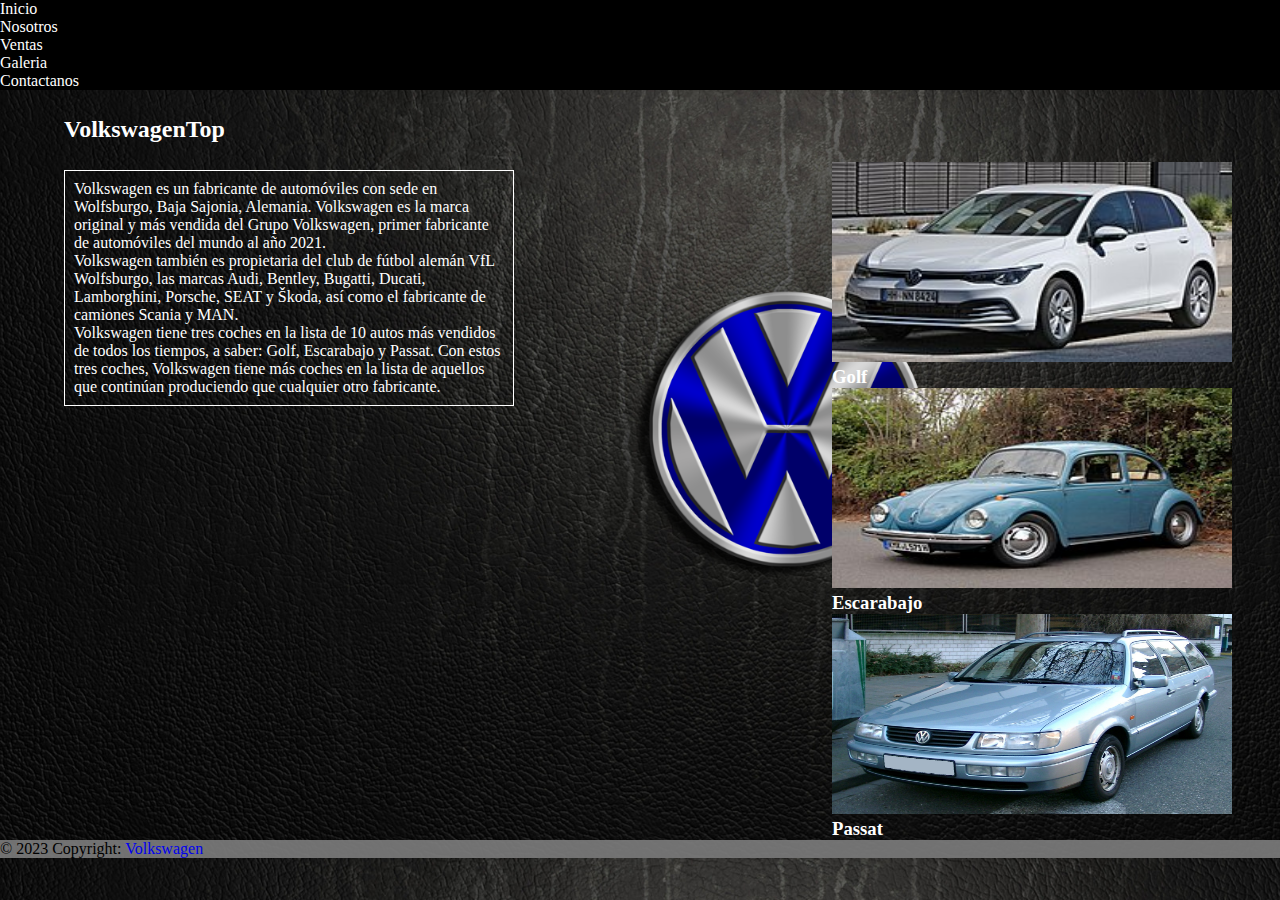
==== index.html @ 44057a71 "primerpush" ====
<!DOCTYPE html>
<html lang="es">
<head>
    <meta charset="UTF-8">
    <meta http-equiv="X-UA-Compatible" content="IE=edge">
    <meta name="viewport" content="width=device-width, initial-scale=1.0">
    <title>VolkswagenTop </title>
    <link rel="shortcut icon" href="./img/logo-vw.ico">
    <link href="https://cdn.jsdelivr.net/npm/bootstrap@5.0.2/dist/css/bootstrap.min.css" rel="stylesheet" integrity="sha384-EVSTQN3/azprG1Anm3QDgpJLIm9Nao0Yz1ztcQTwFspd3yD65VohhpuuCOmLASjC" crossorigin="anonymous">
    <link href="./estilos/estilos.css" rel="stylesheet">
    <link rel="stylesheet" href="https://use.fontawesome.com/releases/v5.8.1/css/all.css" integrity="sha384-50oBUHEmvpQ+1lW4y57PTFmhCaXp0ML5d60M1M7uH2+nqUivzIebhndOJK28anvf" crossorigin="anonymous">
</head>
<body>
    <header>
        <ul class="nav justify-content-center navBar">
            <li class="nav-item">
              <a class="nav-link navItem" aria-current="page" href="./index.html">Inicio</a>
            </li>
            <li class="nav-item">
              <a class="nav-link navItem" href="./secciones/nosotros.html">Nosotros</a>
            </li>
            <li class="nav-item">
              <a class="nav-link navItem" href="./secciones/ventas.html">Ventas</a>
            </li>
            <li class="nav-item">
              <a class="nav-link navItem" href="./secciones/galeria.html">Galeria</a>
            </li>
            <li class="nav-item">
              <a class="nav-link navItem" href="./secciones/contactanos.html">Contactanos</a>
              </li>
          </ul>
    </header>
    <main>
      <h2>VolkswagenTop</h2>
      <div class="parrafo">
        <p span style="border-image: initial; border: 1px solid white;" class="parrafoVolks">
        Volkswagen es un fabricante de automóviles con sede en Wolfsburgo, Baja Sajonia, Alemania. Volkswagen es la marca original y más vendida del Grupo Volkswagen, primer fabricante de automóviles del mundo al año 2021. <br> Volkswagen también es propietaria del club de fútbol alemán VfL Wolfsburgo, las marcas Audi, Bentley, Bugatti, Ducati, Lamborghini, Porsche, SEAT y Škoda, así como el fabricante de camiones Scania y MAN. <br> Volkswagen tiene tres coches en la lista de 10 autos más vendidos de todos los tiempos, a saber: Golf, Escarabajo y Passat. Con estos tres coches, Volkswagen tiene más coches en la lista de aquellos que continúan produciendo que cualquier otro fabricante.</p>
      </div>
    </main>
      <div class="flex-container">

        <div>
          <img src="/img/Golf.jpg" alt="" class="itemGolf"></div>
          <h3>Golf</h3>
        
        <div>
          <img src="/img/Escarabajo.jpg" alt="" class="itemEscarabajo"></div>
          <h3>Escarabajo</h3>
        
        <div>
          <img src="/img/Passat.jpg" alt="" class="itemPassat"></div>
          <h3>Passat</h3>
        </div>
        
        <footer class="text-center text-white footer">
          <div class="container pt-4">
            <section class="mb-4">
              <a
                class="btn btn-link btn-floating btn-lg text-dark m-1"
                href="#!"
                role="button"
                data-mdb-ripple-color="dark"
                ><i class="fab fa-facebook-f"></i
              ></a>
        
              <a
                class="btn btn-link btn-floating btn-lg text-dark m-1"
                href="#!"
                role="button"
                data-mdb-ripple-color="dark"
                ><i class="fab fa-twitter"></i
              ></a>
        
              <a
                class="btn btn-link btn-floating btn-lg text-dark m-1"
                href="#!"
                role="button"
                data-mdb-ripple-color="dark"
                ><i class="fab fa-google"></i
              ></a>
        
              <a
                class="btn btn-link btn-floating btn-lg text-dark m-1"
                href="#!"
                role="button"
                data-mdb-ripple-color="dark"
                ><i class="fab fa-instagram"></i
              ></a>
            </section>
          </div>
        
          <div class="text-center text-dark p-3">
            © 2023 Copyright: 
            <a class="text-dark" href="https://mdbootstrap.com/">Volkswagen</a>
          </div>
        </footer>
</body>
</html>
---- estilos/estilos.css ----
*{
    text-decoration: none;
    margin: 0px;
    padding: 0px;
}

.navBar{
    background-color: black;
}

body{
    background-image: url(../img/fondo-pagina.png);
    background-size: cover;
}

.navItem{
    color: white;
}

.card-body{
    color: white;
    background-color: black
}
.masInfo{
    background-color: rgba(119, 114, 114, 0.692);
    color: rgba(255, 255, 255, 0.856);
}

.productContainer{
    margin-left: 8%;
    margin-top: 3%;
}

.imgAuto{
    height: 300px;
    border-bottom: 6px solid rgba(0, 0, 0, 0.729);
}

.itemAuto{
    width: 300px;
    height: 630px;
    border: 3px solid white;
}

main{
    color: white;
    margin-left: 5%;
    margin-top: 2%;
    width: 500px;
}

.parrafoVolks{
    margin-top: 6%;
    padding: 2%;
}

.parrafo{
    width: 90%;
}

.flex-container {
    flex-direction: column;
    margin-left: 65%;
    margin-top: -19%;
    color: white;
}

.itemGolf{
    width: 400px;
    height: 200px;
}

.itemEscarabajo{
    width: 400px;
    height: 200px;
}

.itemPassat{
    width: 400px;
    height: 200px;
}

/*Footer*/
.footer{
    background-color: rgba(128, 128, 128, 0.884);
}
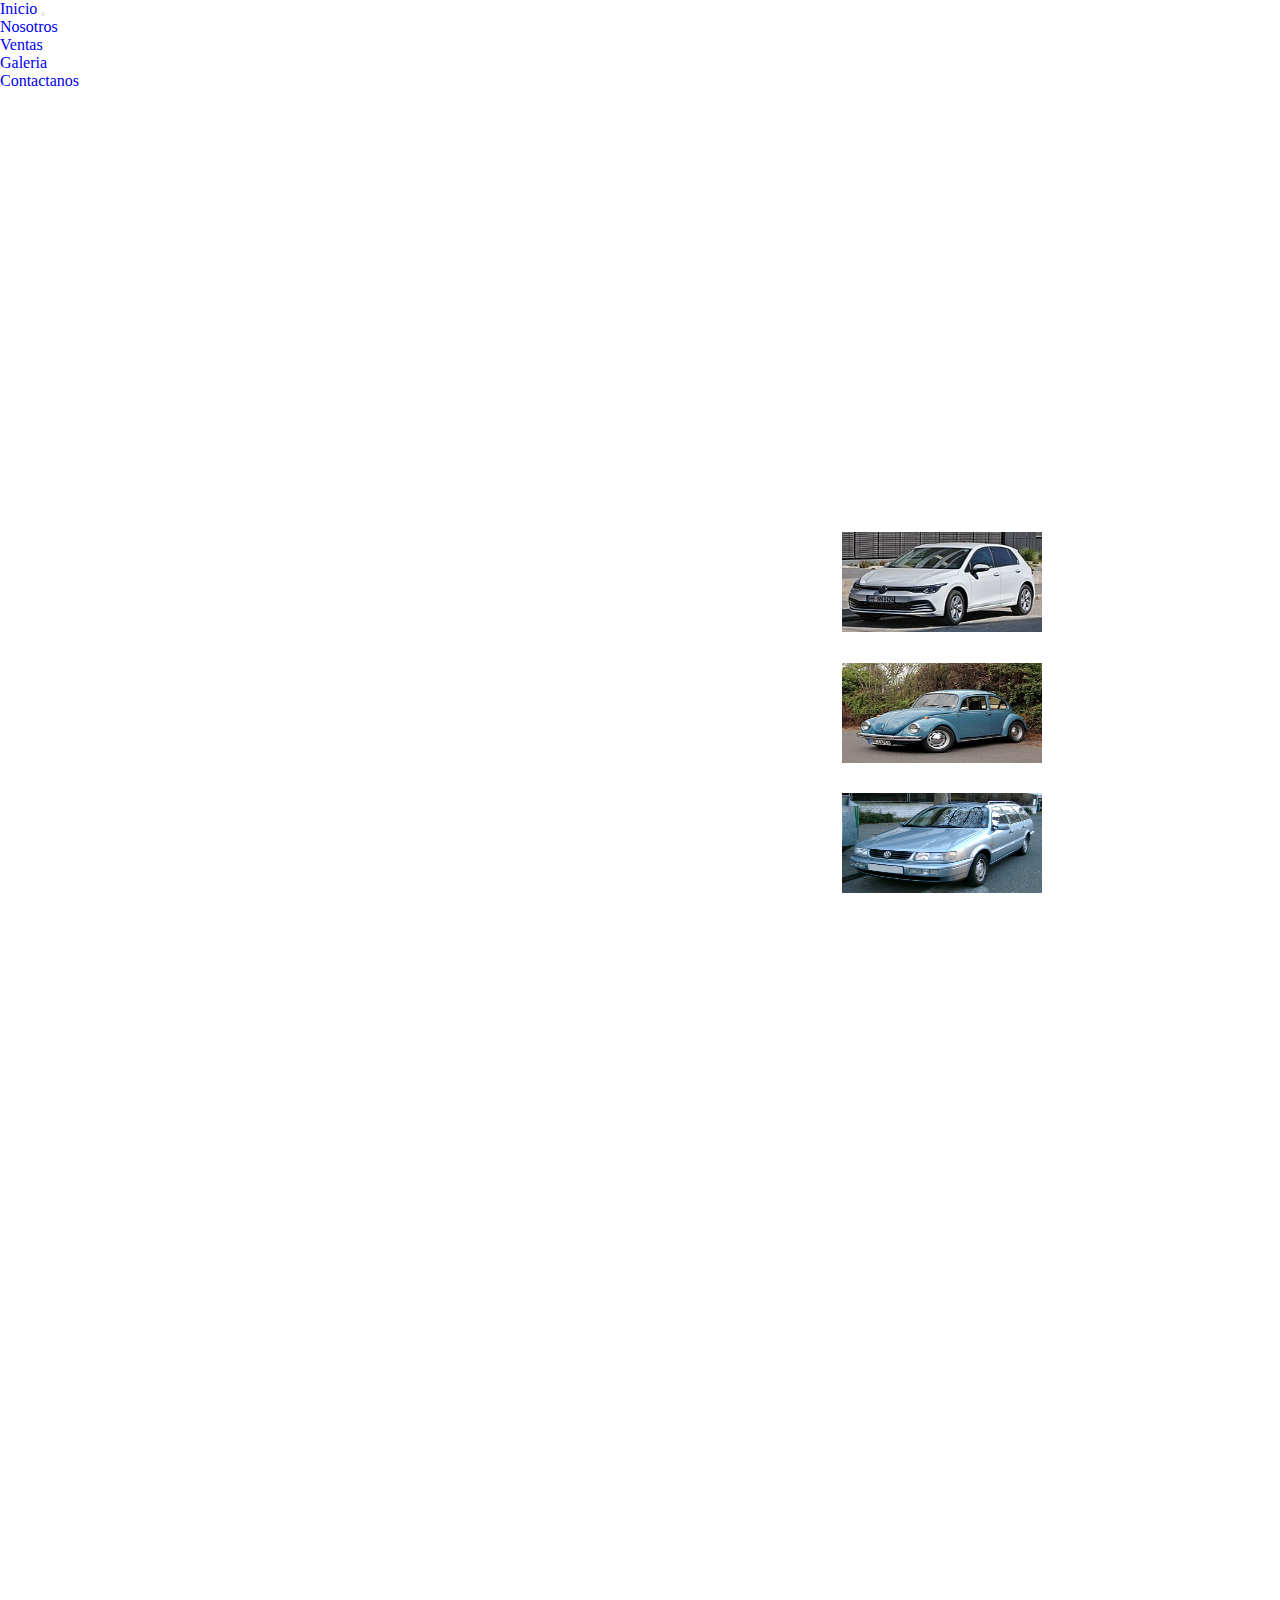
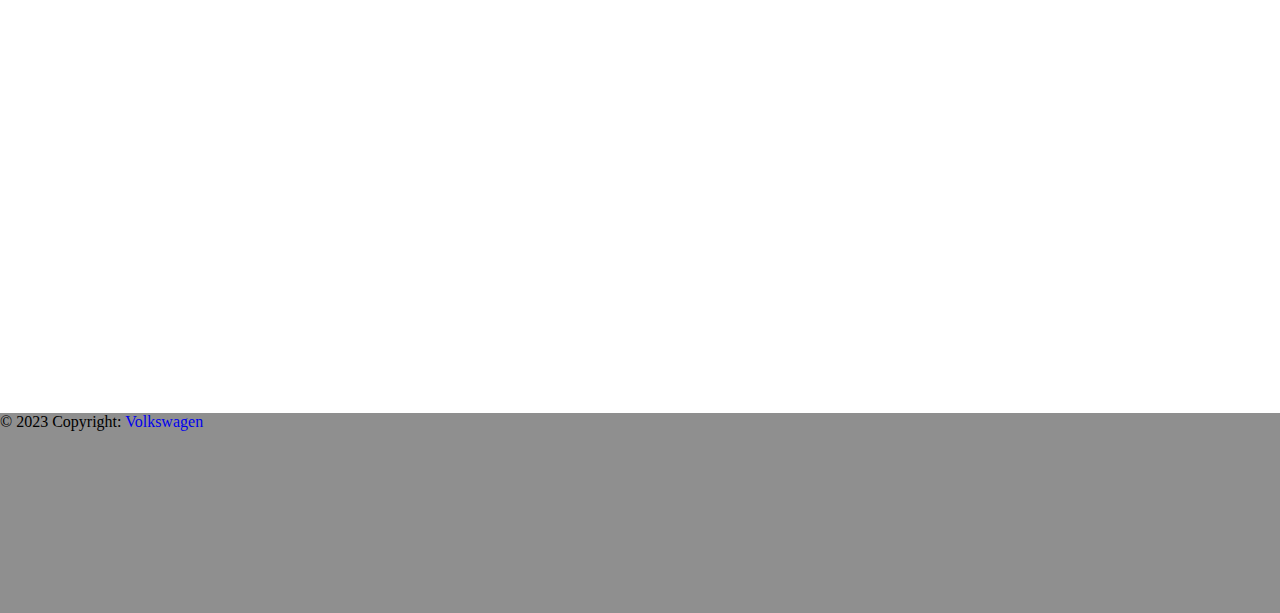
==== commit 721283dc: "arreglando errores" ====
--- a/index.html
+++ b/index.html
@@ -4,31 +4,43 @@
     <meta charset="UTF-8">
     <meta http-equiv="X-UA-Compatible" content="IE=edge">
     <meta name="viewport" content="width=device-width, initial-scale=1.0">
+    <meta name="keywords" content="Volkswagen, Autos, Cars, Tunning, Ventas, Siricco, Vento, Gol, Golf, Sucursales, Comprar, Autos usados, Autos nuevos, ">
+    <meta name="description" content="Pagina sobre Volkswagen para encontrar autos, imagenes, sucursales y conocer mas sobre Volkswagen.">
     <title>VolkswagenTop </title>
     <link rel="shortcut icon" href="./img/logo-vw.ico">
     <link href="https://cdn.jsdelivr.net/npm/bootstrap@5.0.2/dist/css/bootstrap.min.css" rel="stylesheet" integrity="sha384-EVSTQN3/azprG1Anm3QDgpJLIm9Nao0Yz1ztcQTwFspd3yD65VohhpuuCOmLASjC" crossorigin="anonymous">
     <link href="./estilos/estilos.css" rel="stylesheet">
     <link rel="stylesheet" href="https://use.fontawesome.com/releases/v5.8.1/css/all.css" integrity="sha384-50oBUHEmvpQ+1lW4y57PTFmhCaXp0ML5d60M1M7uH2+nqUivzIebhndOJK28anvf" crossorigin="anonymous">
+    <link href="https://cdn.jsdelivr.net/npm/bootstrap@5.3.0-alpha3/dist/css/bootstrap.min.css" rel="stylesheet" integrity="sha384-KK94CHFLLe+nY2dmCWGMq91rCGa5gtU4mk92HdvYe+M/SXH301p5ILy+dN9+nJOZ" crossorigin="anonymous">
+    <script src="https://cdn.jsdelivr.net/npm/bootstrap@5.3.0-alpha3/dist/js/bootstrap.bundle.min.js" integrity="sha384-ENjdO4Dr2bkBIFxQpeoTz1HIcje39Wm4jDKdf19U8gI4ddQ3GYNS7NTKfAdVQSZe" crossorigin="anonymous"></script>
+    <link href="./sass/styles.css" rel="stylesheet">
 </head>
 <body>
     <header>
-        <ul class="nav justify-content-center navBar">
-            <li class="nav-item">
-              <a class="nav-link navItem" aria-current="page" href="./index.html">Inicio</a>
-            </li>
-            <li class="nav-item">
-              <a class="nav-link navItem" href="./secciones/nosotros.html">Nosotros</a>
-            </li>
-            <li class="nav-item">
-              <a class="nav-link navItem" href="./secciones/ventas.html">Ventas</a>
-            </li>
-            <li class="nav-item">
-              <a class="nav-link navItem" href="./secciones/galeria.html">Galeria</a>
-            </li>
-            <li class="nav-item">
-              <a class="nav-link navItem" href="./secciones/contactanos.html">Contactanos</a>
+      <nav class="navbar navbar-expand-lg bg-body-tertiary">
+        <div class="container-fluid ">
+          <a class="navbar-brand" href="index.html">Inicio</a>
+          <button class="navbar-toggler" type="button" data-bs-toggle="collapse" data-bs-target="#navbarNav" aria-controls="navbarNav" aria-expanded="false" aria-label="Toggle navigation">
+            <span class="navbar-toggler-icon"></span>
+          </button>
+          <div class="collapse navbar-collapse" id="navbarNav">
+            <ul class="navbar-nav">
+              <li class="nav-item">
+                <a class="nav-link active" aria-current="page" href="./secciones/nosotros.html">Nosotros</a>
               </li>
-          </ul>
+              <li class="nav-item">
+                <a class="nav-link" href="./secciones/ventas.html">Ventas</a>
+              </li>
+              <li class="nav-item">
+                <a class="nav-link" href="./secciones/galeria.html">Galeria</a>
+              </li>
+              <li class="nav-item">
+                <a class="nav-link" href="./secciones/contactanos.html">Contactanos</a>
+              </li>
+            </ul>
+          </div>
+        </div>
+      </nav>
     </header>
     <main>
       <h2>VolkswagenTop</h2>
@@ -39,19 +51,35 @@
     </main>
       <div class="flex-container">
 
-        <div>
-          <img src="/img/Golf.jpg" alt="" class="itemGolf"></div>
+        <div class="imgauto">
           <h3>Golf</h3>
+          <img src="./img/Golf.jpg" alt="Imagen representativa de Volkswagen Golf" class="itemGolf"></div>
         
-        <div>
-          <img src="/img/Escarabajo.jpg" alt="" class="itemEscarabajo"></div>
+        <div class="imgauto">
           <h3>Escarabajo</h3>
+          <img src="./img/Escarabajo.jpg" alt="Imagen representativa de Volkswagen Escarabajo" class="itemEscarabajo"></div>
         
-        <div>
-          <img src="/img/Passat.jpg" alt="" class="itemPassat"></div>
+        <div class="imgauto">
           <h3>Passat</h3>
+          <img src="./img/Passat.jpg" alt="Imagen representativa de Volkswagen Passat" class="itemPassat"></div>
         </div>
-        
+      </div>
+      <div class="parrafo1">
+        <h3>La Historia de Volkswagen</h3>
+        <p class="parrafoHistoria">
+          La historia de Volkswagen empezó el siglo pasado, con el objetivo de crear un vehículo sencillo y accesible en la década de 1930. Las características “V” y “W” presentes desde 1939, han dejado una huella profunda en la industria automovilística de Europa y América. <br> Nació con el impulso de un concurso alemán, en el que empresarios presentaron sus mejores ideas para crear el “automóvil del pueblo”. Así, el diseñador Ferdinand Porsche fue contratado para desarrollar un nuevo vehículo familiar para cuatro personas, con un motor refrigerado por aire, de 7 litros por cada 100 kilómetros. <br> La misión del brillante y original diseñador, fue construir un automóvil económico y accesible al pueblo, en un momento en que los fabricantes producían solo para la élite. Porsche hizo los planos y diseños del primer vehículo, diseño que tenía detalles modernos e innovadores en comparación con lo que ya estaba en el mercado.
+        </p>
+        <h4>¿Cómo empezó todo?</h4>
+        <p class="parrafoHistoria">
+          El nombre del primer automóvil volkswagen fue Kdf-Wagen (Kraft durch Freude), que en español significa fuerza a través del placer. Pero popularmente, le llamaron Käfer, Beetle o Escarabajo. <br> El 27 de diciembre en 1939, comenzó la producción en serie del Beetle. Para el año 1940 empezaron las primeras exportaciones, en la década de 1950 se volvió famoso en toda Europa y América por su aspecto innovador, pequeño, pero resistente. <br> Heinrich Nordhoff, dirigió durante 20 años la compañía, quien tenía un objetivo claro: fabricar un solo modelo de automóvil, y hacer los menos cambios posibles en su diseño (solo para mejorar la calidad) para no perder su espíritu. <br> En 1950, año en que murió Ferdinand Porsche, Nordhoff llegó a 100 mil vehículos producidos en Wolfsburg. Empezó también a fabricar otros modelos como el popularmente llamado “Combi”. En 1953 inauguró la planta de Sao Paulo, en Brasil. En 1955 alcanzó un millón de autos producidos con base en el modelo Volkswagen Vocho. <br> En 1968, año de la muerte de Nordhoff, fue construida la fábrica de Puebla, en México, y en 1972, el Volkswagen Vocho, superó con más de 15 millones de unidades fabricadas, el récord de producción que conservaba un modelo de otra compañía, convirtiéndose en el automóvil más fabricado de la historia. <br> El último Volkswagen Vocho, fue producido el 30 de julio de 2003, en Puebla, siendo el número de 21,529,464. Así terminaba una historia de cerca de 70 años, pero la empresa también presentó al público el Passat, el Golf, el Polo, entre otros modelos.
+        </p>
+        <h4>Innovaciones</h4>
+        <p class="parrafoHistoria">
+          La compañía ha innovado durante toda su historia, prueba de ello, es el proyecto de un motor turbodiésel de inyección directa con tres cilindros, que fue una novedad porque aportó a la reducción del consumo de combustible y la contaminación medioambiental. <br> Su impacto en el mundo de los vehículos también se evidenció con el lanzamiento del Lupo 3L, que realizó la vuelta al mundo en 80 días consumiendo tan sólo 2,43 litros cada 100 km. 
+          <br> Así, la empresa innovó con varias características que le valieron importantes reconocimientos y el aumento de ventas. Instalaron el instrumento multifunción, sistemas de encendido y el control de cambios electrónicos, por mencionar algunos logros. <br> El famoso Escarabajo superó récords, consolidó uno de los símbolos más famosos de la calidad manufacturera alemana, y muchos de los conceptos técnicos creados por Ferdinand Porsche han impactado el mundo de los autos a nivel mundial.
+        </p>
+      </div>
+
         <footer class="text-center text-white footer">
           <div class="container pt-4">
             <section class="mb-4">
--- a/sass/styles.css
+++ b/sass/styles.css
@@ -0,0 +1,225 @@
+* {
+  text-decoration: none;
+  margin: 0px;
+  padding: 0px;
+}
+
+.navbar {
+  background-color: rgb(255, 255, 255);
+}
+.navbar .navItem {
+  color: rgb(255, 255, 255);
+}
+
+body {
+  background-image: url(../img/fondo-pantalla.jpg);
+  background-size: cover;
+  background-repeat: no-repeat;
+}
+
+.card-body {
+  color: rgb(255, 255, 255);
+  background-color: rgb(255, 255, 255);
+}
+
+.masInfo {
+  background-color: rgb(255, 255, 255);
+  color: rgba(255, 255, 255, 0.856);
+}
+
+.productContainer {
+  display: flex;
+  flex-direction: row;
+  justify-content: space-around;
+  margin-top: 3%;
+}
+.productContainer .imgAuto {
+  height: 300px;
+  border-bottom: 6px solid rgb(255, 255, 255);
+}
+.productContainer .itemAuto {
+  width: 300px;
+  height: 630px;
+  border: 3px solid white;
+  margin-bottom: 5%;
+}
+
+/*Main*/
+main {
+  color: white;
+  margin-left: 5%;
+  margin-top: 2%;
+}
+main .parrafo {
+  width: 90%;
+}
+main .parrafo .parrafoVolks {
+  margin-top: 6%;
+  padding: 2%;
+}
+
+.parrafoHistoria {
+  color: white;
+  margin-top: 6%;
+  padding: 2%;
+}
+
+.parrafo1 {
+  color: white;
+  padding: 5%;
+  width: 90%;
+}
+
+h3 {
+  margin-left: 2%;
+  margin-top: 1%;
+}
+
+h4 {
+  margin-left: 2%;
+  margin-top: 1%;
+}
+
+.flex-container {
+  display: flex;
+  margin-bottom: 5%;
+  margin-top: 100px;
+  color: white;
+}
+
+.flex-container h3 {
+  margin-left: 60px;
+}
+
+.flex-container img {
+  margin-left: 60px;
+}
+
+.itemGolf {
+  width: 400px;
+  height: 200px;
+}
+
+.itemEscarabajo {
+  width: 400px;
+  height: 200px;
+}
+
+.itemPassat {
+  width: 400px;
+  height: 200px;
+}
+
+.tablaVentas {
+  border: 1px solid white;
+}
+
+.imgFondo {
+  height: 450px;
+  width: 600px;
+  border: 2px solid white;
+  margin-bottom: 5%;
+}
+.imgFondo :hover {
+  border: 2px solid rgb(253, 0, 0);
+}
+
+.imgContainer {
+  display: flex;
+  justify-content: space-around;
+  align-items: center;
+  margin-bottom: 5%;
+  flex-wrap: wrap;
+}
+
+.mapa {
+  width: 50%;
+  height: 90%;
+}
+
+.form {
+  width: 80%;
+}
+
+/*Footer*/
+.footer {
+  background-color: rgba(128, 128, 128, 0.884);
+  height: 200px;
+}
+
+@media (max-width: 1400px) {
+  .flex-container h3 {
+    margin-left: 10px;
+  }
+  .flex-container img {
+    margin-left: 10px;
+  }
+  .itemGolf {
+    width: 200px;
+    height: 100px;
+  }
+  .itemEscarabajo {
+    width: 200px;
+    height: 100px;
+  }
+  .itemPassat {
+    width: 200px;
+    height: 100px;
+  }
+  .productContainer {
+    display: flex;
+    flex-direction: column;
+    align-items: center;
+    margin-top: 3%;
+  }
+}
+@media (max-width: 620px) {
+  .parrafo {
+    width: 70%;
+  }
+  .flex-container {
+    display: flex;
+    margin-top: 150px;
+    margin-left: 0%;
+    flex-direction: column;
+  }
+  .itemGolf {
+    width: 300px;
+    height: 100px;
+  }
+  .itemEscarabajo {
+    width: 300px;
+    height: 100px;
+  }
+  .itemPassat {
+    width: 300px;
+    height: 100px;
+  }
+  .imgFondo {
+    width: 300px;
+    height: 200px;
+  }
+}
+@media (max-width: 500px) {
+  .parrafo {
+    width: 70%;
+  }
+  .flex-container {
+    display: flex;
+    margin-top: 50px;
+    margin-left: 0%;
+    flex-direction: column;
+  }
+  .itemGolf {
+    width: 200px;
+    height: 100px;
+  }
+  .itemEscarabajo {
+    width: 200px;
+    height: 100px;
+  }
+  .itemPassat {
+    width: 200px;
+    height: 100px;
+  }
+}/*# sourceMappingURL=styles.css.map */